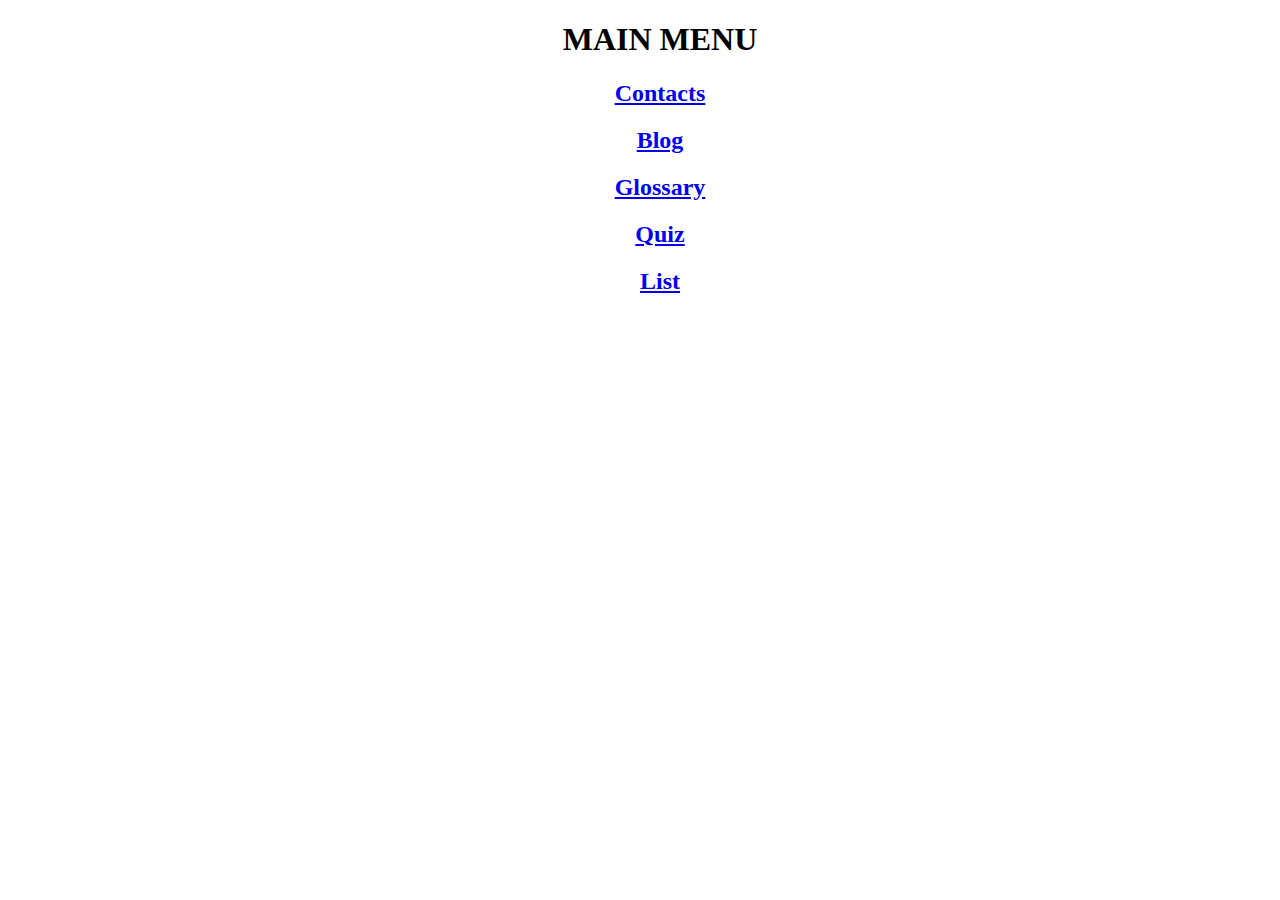
==== html-navigation/index.html @ 43596763 "Rename" ====
<!DOCTYPE html>
<html lang="en">
<head>
    <meta charset="UTF-8">
    <meta http-equiv="X-UA-Compatible" content="IE=edge">
    <meta name="viewport" content="width=device-width, initial-scale=1.0">
    <title>Main menu</title>
</head>
<body>
    <div>
        <div>
            <ol>
                <h1 style="text-align: center;"><strong>MAIN MENU</strong></h1>
            </ol>           
        </div>
        <div>
            <ol>
                <h2 style="text-align: center;"><a href="contacts.html">Contacts</a></h2>
                <h2 style="text-align: center;"><a href="blog-post.html">Blog</a></h2>
                <h2 style="text-align: center;"><a href="glossary.html">Glossary</a></h2>
                <h2 style="text-align: center;"><a href="quiz.html">Quiz</a></h2>
                <h2 style="text-align: center;"><a href="list.html">List</a></h2>
            </ol>
        </div>
    </div>
</body>
</html>
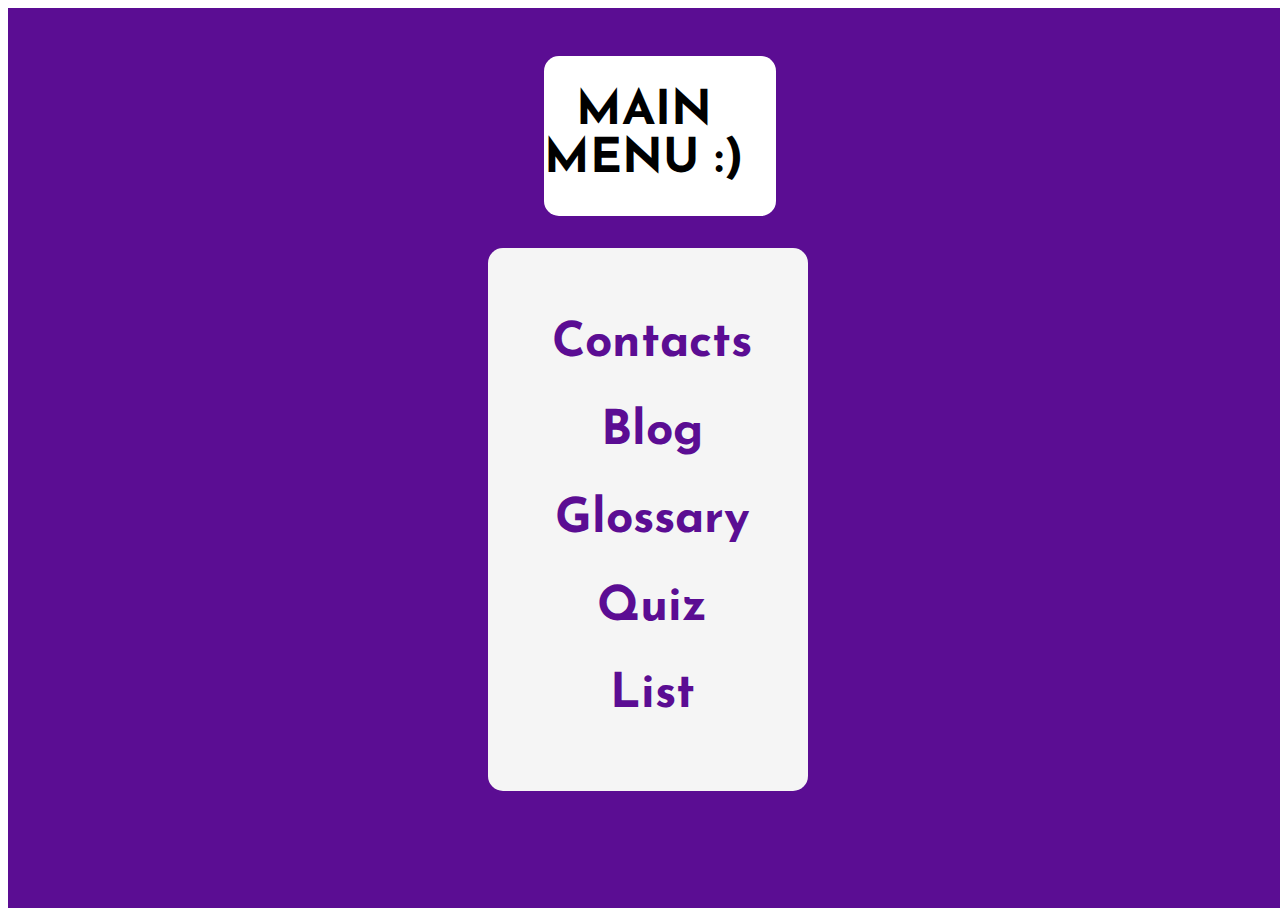
==== commit 3ae35c23: "New projects!" ====
--- a/html-navigation/index.html
+++ b/html-navigation/index.html
@@ -4,22 +4,23 @@
     <meta charset="UTF-8">
     <meta http-equiv="X-UA-Compatible" content="IE=edge">
     <meta name="viewport" content="width=device-width, initial-scale=1.0">
+    <link rel="stylesheet" href="style.css">
     <title>Main menu</title>
 </head>
 <body>
-    <div>
+    <div class="menu-background">
         <div>
-            <ol>
-                <h1 style="text-align: center;"><strong>MAIN MENU</strong></h1>
+            <ol class="menu-main">
+                <h1 class="menu-title"><strong>MAIN MENU :)</strong></h1>
             </ol>           
         </div>
-        <div>
-            <ol>
-                <h2 style="text-align: center;"><a href="contacts.html">Contacts</a></h2>
-                <h2 style="text-align: center;"><a href="blog-post.html">Blog</a></h2>
-                <h2 style="text-align: center;"><a href="glossary.html">Glossary</a></h2>
-                <h2 style="text-align: center;"><a href="quiz.html">Quiz</a></h2>
-                <h2 style="text-align: center;"><a href="list.html">List</a></h2>
+        <div class="container">
+            <ol class="list">
+                <h2><a href="contacts.html">Contacts</a></h2>
+                <h2><a href="blog-post.html">Blog</a></h2>
+                <h2><a href="glossary.html">Glossary</a></h2>
+                <h2><a href="quiz.html">Quiz</a></h2>
+                <h2><a href="list.html">List</a></h2>
             </ol>
         </div>
     </div>
--- a/html-navigation/style.css
+++ b/html-navigation/style.css
@@ -0,0 +1,54 @@
+
+@import url('https://fonts.googleapis.com/css2?family=Josefin+Sans&display=swap');
+* {
+    font-family: 'Josefin Sans', sans-serif;
+}
+.menu-background {
+    background-color: #5b0d93;
+    width: 100vw;
+    height: 100vh;
+    padding: 0;
+    padding-top: 0;
+    margin: 0;
+}
+
+.menu-main {
+    padding-top: 1rem;
+    margin: 0;
+}
+
+.menu-title {
+    border-radius: 15px;
+    font-size: 3rem;
+    text-align: center;
+    padding-right: 2rem;
+    background-color: white;
+    margin-left: 31rem;
+    margin-right: 32rem;
+    padding-top: 2rem;
+    padding-bottom: 2rem;
+}
+.container {
+    font-size: 32px;
+    backdrop-filter: blur(20px);
+    border-radius: 15px;
+    color: black;
+    text-align: center;
+    align-content: center;
+    margin: 0 30rem 0 30rem;
+    background-color: whitesmoke;
+    padding-right: 2rem;
+    padding-top: 2rem;
+    padding-bottom: 2rem;
+}
+
+a {
+    color: #5b0d93;
+    text-decoration: none;
+}
+a:hover{
+    color: red;
+}
+.fieldset {
+    background-color: white;
+}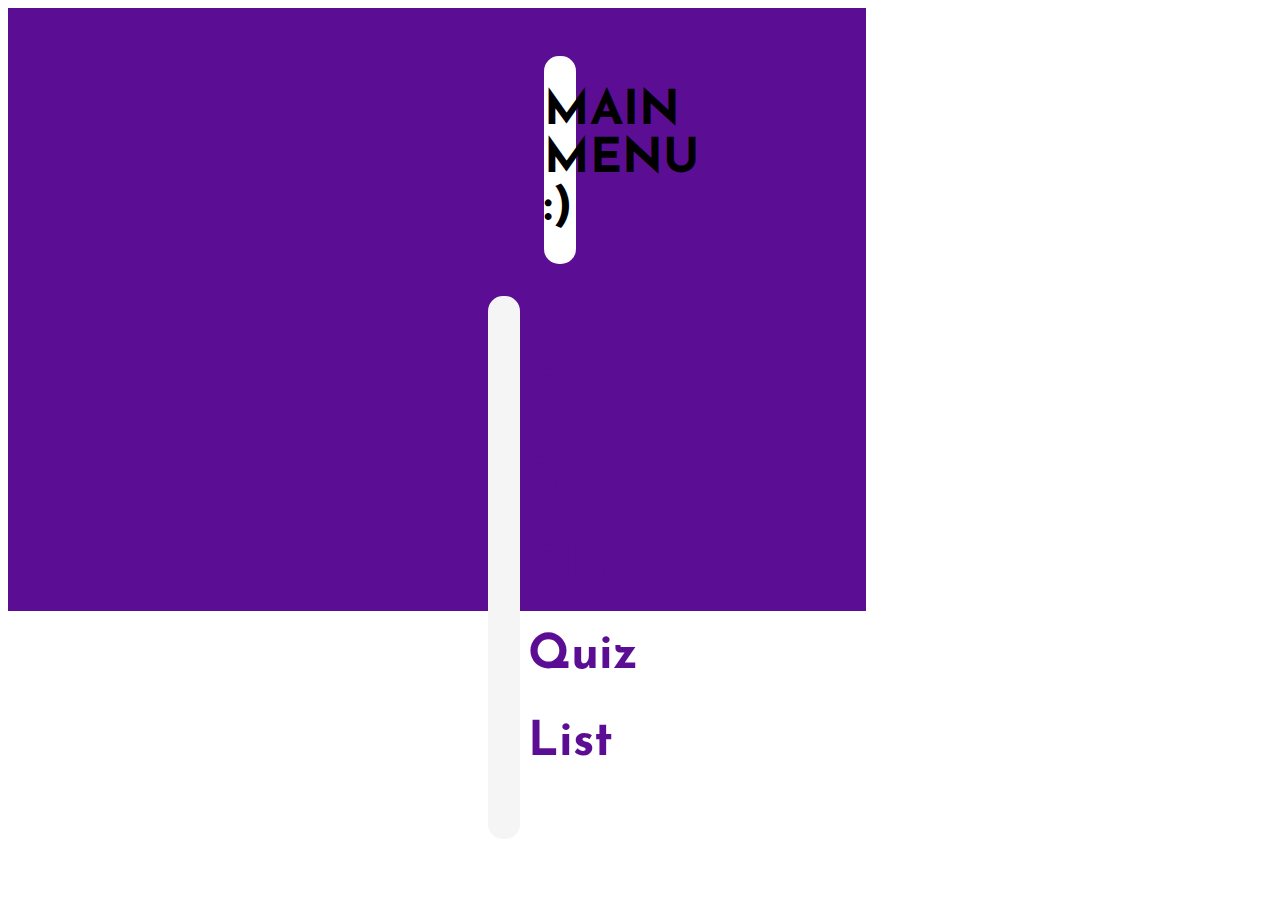
==== commit a4e51099: "Styling." ====
--- a/html-navigation/index.html
+++ b/html-navigation/index.html
@@ -16,11 +16,11 @@
         </div>
         <div class="container">
             <ol class="list">
-                <h2><a href="contacts.html">Contacts</a></h2>
-                <h2><a href="blog-post.html">Blog</a></h2>
-                <h2><a href="glossary.html">Glossary</a></h2>
-                <h2><a href="quiz.html">Quiz</a></h2>
-                <h2><a href="list.html">List</a></h2>
+                <h2><a class="list1" href="contacts.html">Contacts</a></h2>
+                <h2><a class="list2" href="blog-post.html">Blog</a></h2>
+                <h2><a class="list3" href="glossary.html">Glossary</a></h2>
+                <h2><a class="list4" href="quiz.html">Quiz</a></h2>
+                <h2><a class="list5" href="list.html">List</a></h2>
             </ol>
         </div>
     </div>
--- a/html-navigation/style.css
+++ b/html-navigation/style.css
@@ -1,22 +1,20 @@
-
+/*MAIN MENU STYLE*/
 @import url('https://fonts.googleapis.com/css2?family=Josefin+Sans&display=swap');
 * {
     font-family: 'Josefin Sans', sans-serif;
 }
 .menu-background {
     background-color: #5b0d93;
-    width: 100vw;
-    height: 100vh;
+    width: 67vw;
+    height: 67vh;
     padding: 0;
     padding-top: 0;
     margin: 0;
 }
-
 .menu-main {
     padding-top: 1rem;
     margin: 0;
 }
-
 .menu-title {
     border-radius: 15px;
     font-size: 3rem;
@@ -41,14 +39,59 @@
     padding-top: 2rem;
     padding-bottom: 2rem;
 }
-
 a {
     color: #5b0d93;
     text-decoration: none;
 }
-a:hover{
+a.list1:hover{
+    color: red;
+}
+a.list2:hover{
+    color: red;
+}a.list3:hover{
+    color: red;
+}a.list4:hover{
+    color: red;
+}a.list5:hover{
     color: red;
 }
 .fieldset {
     background-color: white;
+}
+/*CONTACT STYLE*/
+.contact-background {
+    background-color: #5b0d93;
+}
+.contact-button{
+    border-radius: 25px;
+    color: white;
+    background-color: #5b0d93;
+}
+.contact-button1{
+    border-radius: 25px;
+    color: white;
+    text-decoration: none;
+}
+/*BLOG STYLE*/
+.blog-background {
+    color: white;
+    background-color: #5b0d93;
+    text-align: center;
+}
+.blog-hiperlink1{
+    color: white;
+}
+.blog-hiperlink2{
+    color: white;
+}
+.blog-hiperlink3{
+    color: white;
+}
+a.blog-hiperlink1:hover {
+    color: red;
+}
+a.blog-hiperlink2:hover {
+    color: red;
+}a.blog-hiperlink3:hover {
+    color: red;
 }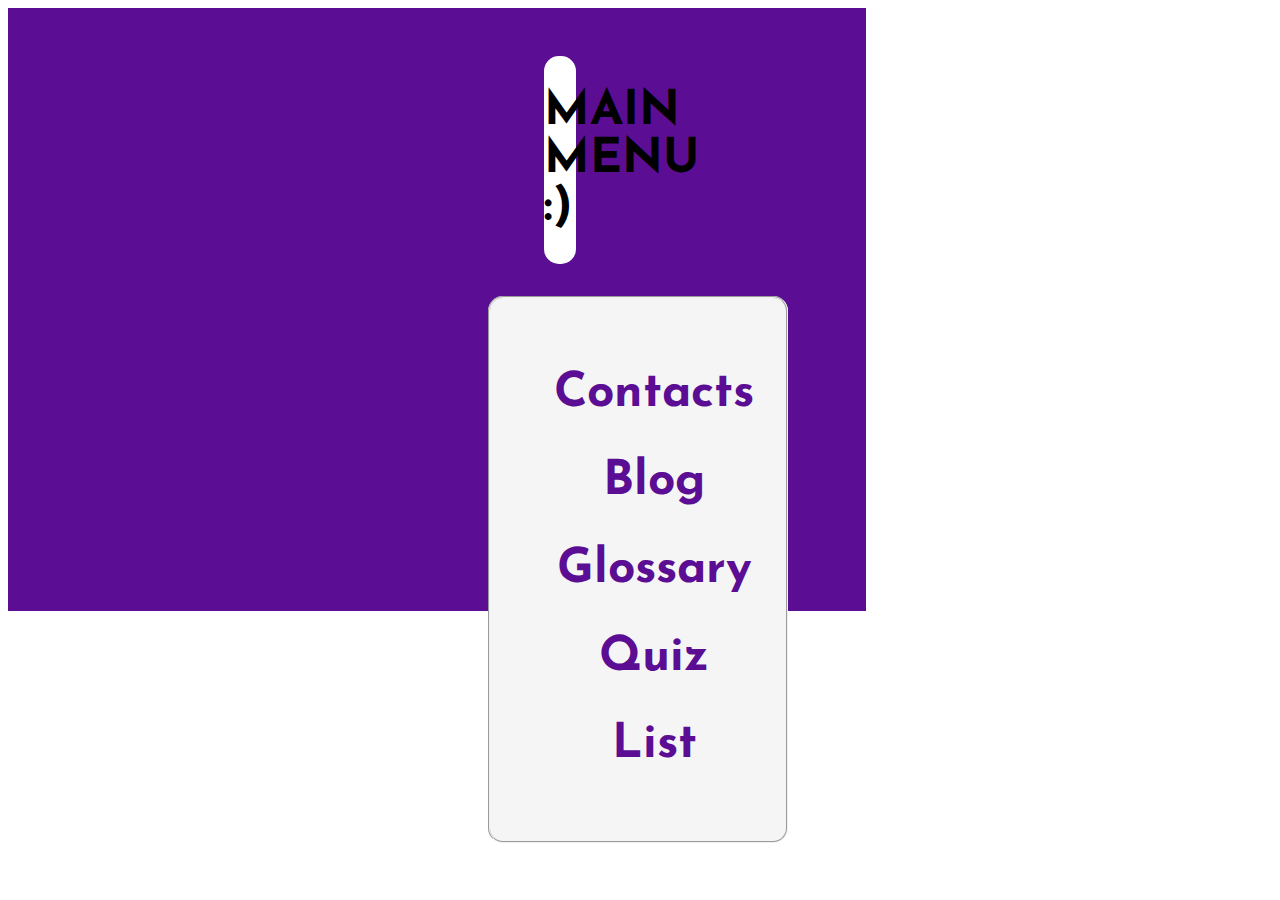
==== commit be0e05ea: "Update index.html" ====
--- a/html-navigation/index.html
+++ b/html-navigation/index.html
@@ -14,14 +14,14 @@
                 <h1 class="menu-title"><strong>MAIN MENU :)</strong></h1>
             </ol>           
         </div>
-        <div class="container">
+        <fieldset class="container">
             <ol class="list">
                 <h2><a class="list1" href="contacts.html">Contacts</a></h2>
                 <h2><a class="list2" href="blog-post.html">Blog</a></h2>
                 <h2><a class="list3" href="glossary.html">Glossary</a></h2>
                 <h2><a class="list4" href="quiz.html">Quiz</a></h2>
                 <h2><a class="list5" href="list.html">List</a></h2>
-            </ol>
+            </fieldset>
         </div>
     </div>
 </body>
--- a/html-navigation/style.css
+++ b/html-navigation/style.css
@@ -92,6 +92,41 @@
 }
 a.blog-hiperlink2:hover {
     color: red;
-}a.blog-hiperlink3:hover {
+}
+a.blog-hiperlink3:hover {
     color: red;
+}
+/*GLOSSARY STYLE*/
+.glossary-background{
+    background-color: #5b0d93;
+}
+.glossary-fieldset{
+    background-color: white;
+}
+/*QUIZ STYLE*/
+.quiz-background{
+    background-color: #5b0d93;
+}
+.test{
+    padding-left: 2rem;
+    background-color: white;
+}
+.blog-button{
+    border-radius: 25px;
+    color: white;
+    background-color: #5b0d93;
+}
+button.blog-button:hover {
+    color: red;
+}
+/*LIST STYLE*/
+.list-background{
+    background-color: #5b0d93;
+}
+.list-form{
+    background-color: white;
+}
+input[type="checkbox"]:checked {
+    color: red;
+
 }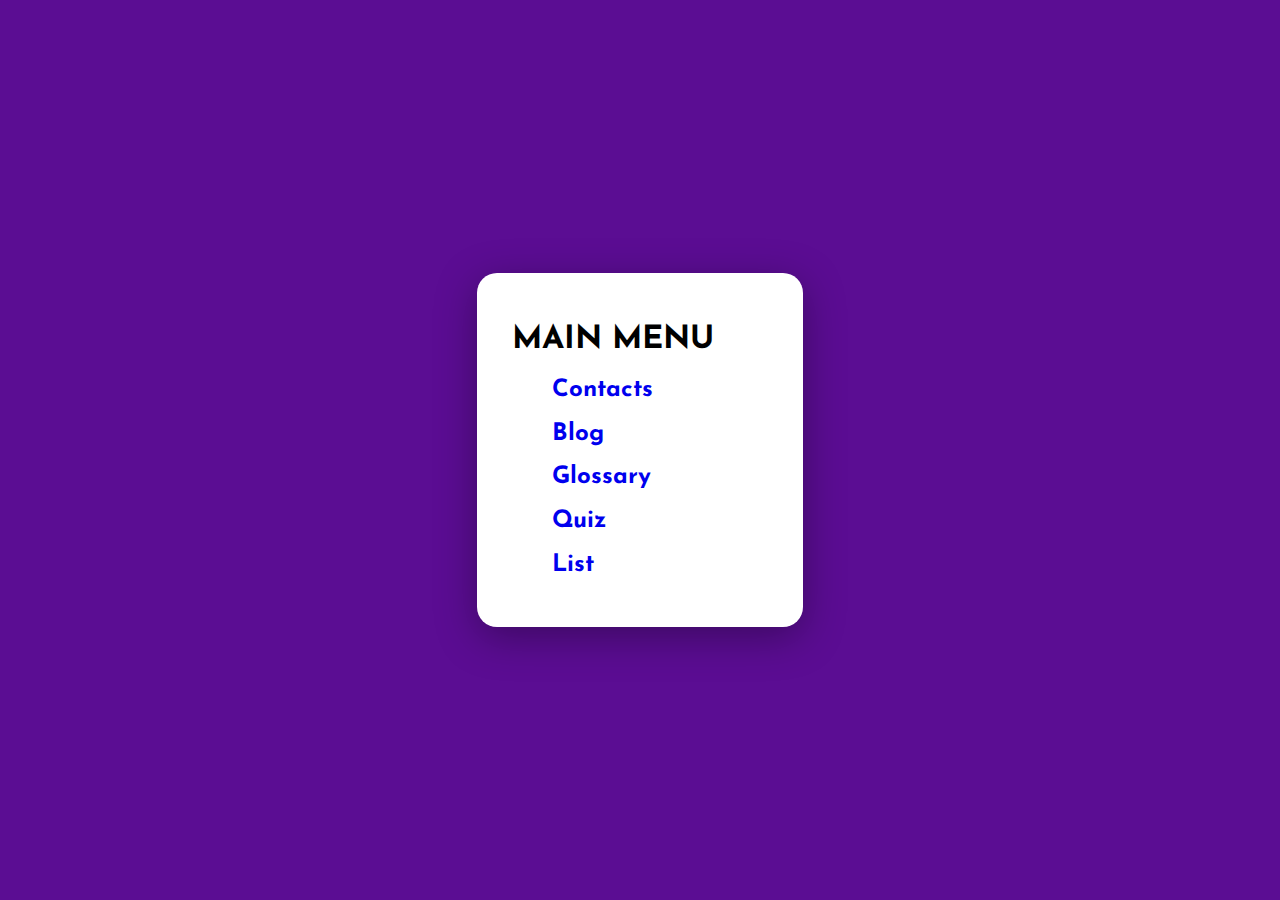
==== commit b5a52d0c: "Add responsive." ====
--- a/html-navigation/index.html
+++ b/html-navigation/index.html
@@ -5,23 +5,19 @@
     <meta http-equiv="X-UA-Compatible" content="IE=edge">
     <meta name="viewport" content="width=device-width, initial-scale=1.0">
     <link rel="stylesheet" href="style.css">
-    <title>Main menu</title>
+        <title>Main menu</title>
 </head>
 <body>
-    <div class="menu-background">
-        <div>
-            <ol class="menu-main">
-                <h1 class="menu-title"><strong>MAIN MENU :)</strong></h1>
-            </ol>           
-        </div>
-        <fieldset class="container">
-            <ol class="list">
-                <h2><a class="list1" href="contacts.html">Contacts</a></h2>
-                <h2><a class="list2" href="blog-post.html">Blog</a></h2>
-                <h2><a class="list3" href="glossary.html">Glossary</a></h2>
-                <h2><a class="list4" href="quiz.html">Quiz</a></h2>
-                <h2><a class="list5" href="list.html">List</a></h2>
-            </fieldset>
+    <div class="main-menu">
+        <div class="center-menu">
+            <header><h1>MAIN MENU</h1></header>
+            <ol>
+                <h2><a href="contacts.html">Contacts</a></h2>
+                <h2><a href="blog-post.html">Blog</a></h2>
+                <h2><a href="glossary.html">Glossary</a></h2>
+                <h2><a href="quiz.html">Quiz</a></h2>
+                <h2><a href="list.html">List</a></h2>
+            </ol>        
         </div>
     </div>
 </body>
--- a/html-navigation/style.css
+++ b/html-navigation/style.css
@@ -1,76 +1,42 @@
-/*MAIN MENU STYLE*/
 @import url('https://fonts.googleapis.com/css2?family=Josefin+Sans&display=swap');
 * {
     font-family: 'Josefin Sans', sans-serif;
 }
-.menu-background {
-    background-color: #5b0d93;
-    width: 67vw;
-    height: 67vh;
-    padding: 0;
-    padding-top: 0;
+body{
     margin: 0;
 }
-.menu-main {
-    padding-top: 1rem;
-    margin: 0;
+.main-menu{
+    width: 100vw;
+    height: 100vh;
+    background-color:#5b0d93;
+    display: flex;
+    justify-content: center;
+    align-items: center;
 }
-.menu-title {
-    border-radius: 15px;
-    font-size: 3rem;
+.center-menu{
+    width: 20%;
+    flex-direction: column;
+    padding: 30px 35px;
+    background-color: #ffffff;
+    border-radius: 20px;
+    box-shadow: 0px 10px 40px #00000056;
+    justify-content: center;
+    align-items: center;
+}
+.center-menu > h1{
     text-align: center;
-    padding-right: 2rem;
-    background-color: white;
-    margin-left: 31rem;
-    margin-right: 32rem;
-    padding-top: 2rem;
-    padding-bottom: 2rem;
 }
-.container {
-    font-size: 32px;
-    backdrop-filter: blur(20px);
-    border-radius: 15px;
-    color: black;
-    text-align: center;
-    align-content: center;
-    margin: 0 30rem 0 30rem;
-    background-color: whitesmoke;
-    padding-right: 2rem;
-    padding-top: 2rem;
-    padding-bottom: 2rem;
+.center-menu > ol > h2 > a{
+    text-decoration: none;
+    border: none;
 }
-a {
-    color: #5b0d93;
-    text-decoration: none;
-}
-a.list1:hover{
+.center-menu > ol > h2 > a:hover{
     color: red;
-}
-a.list2:hover{
-    color: red;
-}a.list3:hover{
-    color: red;
-}a.list4:hover{
-    color: red;
-}a.list5:hover{
-    color: red;
-}
-.fieldset {
-    background-color: white;
+    box-shadow: 5px 10px 20px #ff0000fa;
 }
 /*CONTACT STYLE*/
 .contact-background {
     background-color: #5b0d93;
-}
-.contact-button{
-    border-radius: 25px;
-    color: white;
-    background-color: #5b0d93;
-}
-.contact-button1{
-    border-radius: 25px;
-    color: white;
-    text-decoration: none;
 }
 /*BLOG STYLE*/
 .blog-background {
@@ -78,22 +44,10 @@
     background-color: #5b0d93;
     text-align: center;
 }
-.blog-hiperlink1{
+.blog-hiperlink1, .blog-hiperlink2, .blog-hiperlink3{
     color: white;
 }
-.blog-hiperlink2{
-    color: white;
-}
-.blog-hiperlink3{
-    color: white;
-}
-a.blog-hiperlink1:hover {
-    color: red;
-}
-a.blog-hiperlink2:hover {
-    color: red;
-}
-a.blog-hiperlink3:hover {
+a.blog-hiperlink1:hover, a.blog-hiperlink2:hover, a.blog-hiperlink3:hover {
     color: red;
 }
 /*GLOSSARY STYLE*/
@@ -111,14 +65,6 @@
     padding-left: 2rem;
     background-color: white;
 }
-.blog-button{
-    border-radius: 25px;
-    color: white;
-    background-color: #5b0d93;
-}
-button.blog-button:hover {
-    color: red;
-}
 /*LIST STYLE*/
 .list-background{
     background-color: #5b0d93;
@@ -129,4 +75,10 @@
 input[type="checkbox"]:checked {
     color: red;
 
+}
+
+@media only screen and (max-width: 600px){
+    .center-menu{
+        width: 45%;
+    }
 }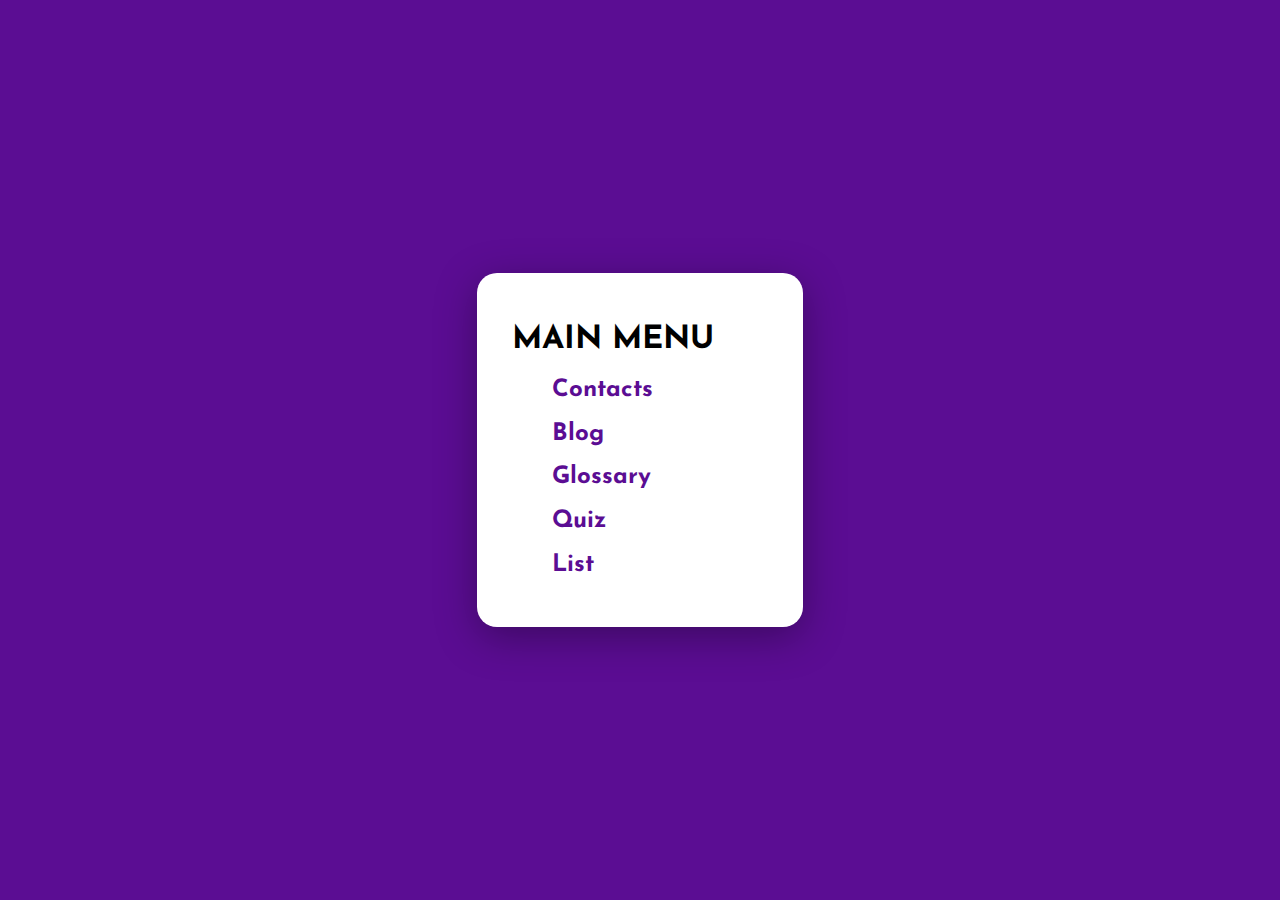
==== commit 96332ceb: "adding ico." ====
--- a/html-navigation/index.html
+++ b/html-navigation/index.html
@@ -5,6 +5,7 @@
     <meta http-equiv="X-UA-Compatible" content="IE=edge">
     <meta name="viewport" content="width=device-width, initial-scale=1.0">
     <link rel="stylesheet" href="style.css">
+    <link rel="icon" href="ico.svg">
         <title>Main menu</title>
 </head>
 <body>
--- a/html-navigation/style.css
+++ b/html-navigation/style.css
@@ -27,6 +27,7 @@
     text-align: center;
 }
 .center-menu > ol > h2 > a{
+    color: #5b0d93;
     text-decoration: none;
     border: none;
 }
